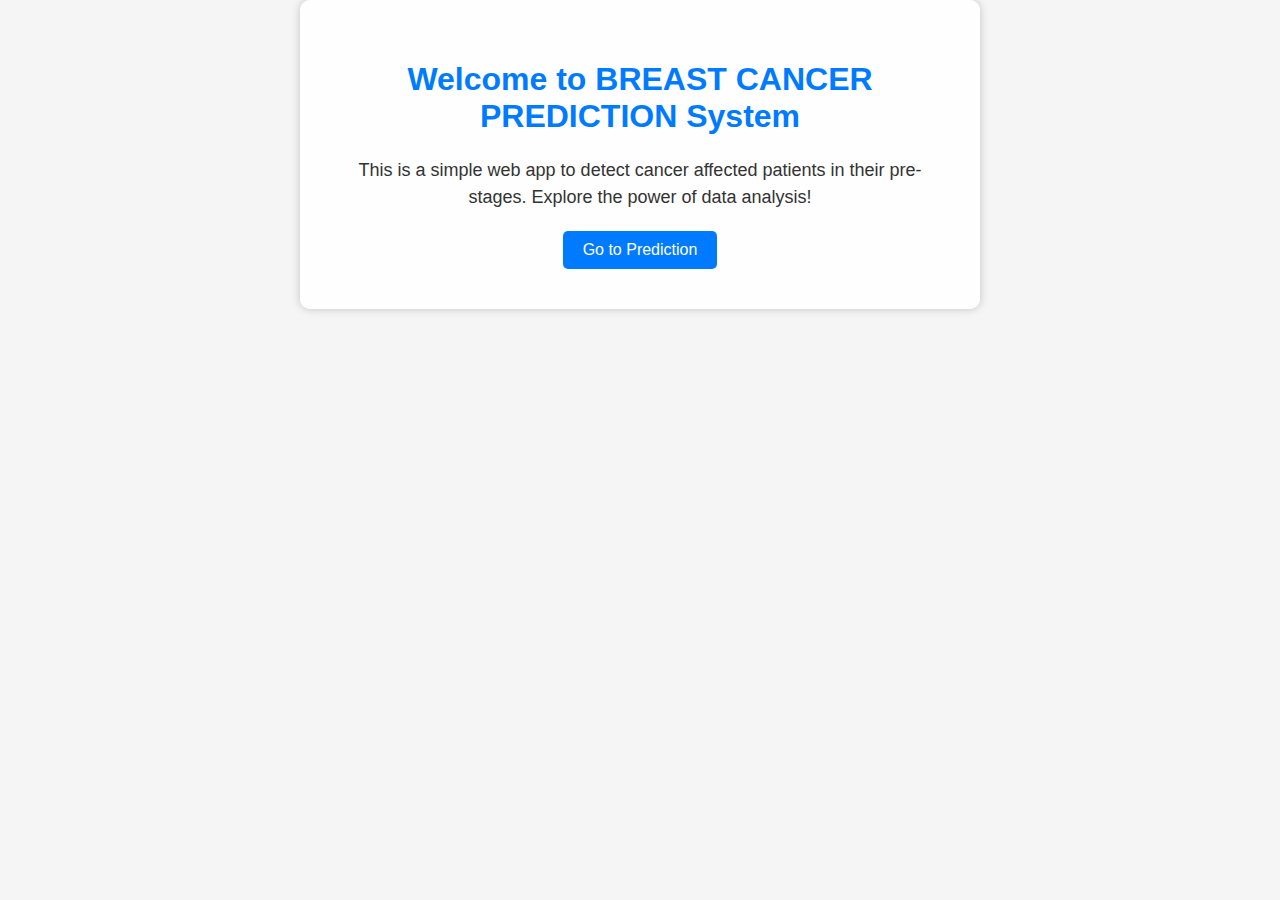
==== templates/index.html @ 6330be98 "Final commit" ====
<!DOCTYPE html>
<html lang="en">
<head>
    <meta charset="UTF-8">
    <meta name="viewport" content="width=device-width, initial-scale=1.0">
    <title>BREAST CANCER PREDICTION</title>
    <link rel="stylesheet" href="../static/style.css">
</head>
<body>
    <div class="container">
        <h1>Welcome to BREAST CANCER PREDICTION System</h1>
        <p>This is a simple web app to detect cancer affected patients in their pre-stages. Explore the power of data analysis!</p>
        <a href="/predict">Go to Prediction</a>
    </div>
</body>
</html>
---- static/style.css ----
body {
    font-family: Arial, sans-serif;
    background-image: url('https://www.wallpaperflare.com/static/119/256/853/space-tylercreatesworlds-diamonds-space-art-wallpaper.jpg'); /* Add background image URL */
    background-size: cover;
    background-color: #f5f5f5; 
    margin: 0;
    padding: 0;
    color: #333;
}

.container {
    max-width: 600px;
    margin: 0 auto;
    padding: 40px;
    background-color: rgba(255, 255, 255, 0.9);
    border-radius: 10px;
    box-shadow: 0px 0px 10px rgba(0, 0, 0, 0.2);
    text-align: center; 
}

h1 {
    color: #007BFF;
}

p {
    font-size: 18px;
    line-height: 1.5;
    margin-bottom: 20px;
}

a {
    display: inline-block;
    padding: 10px 20px;
    background-color: #007BFF;
    color: white;
    text-decoration: none;
    border-radius: 5px;
    transition: background-color 0.3s ease;
}

a:hover {
    background-color: #0056b3;
}
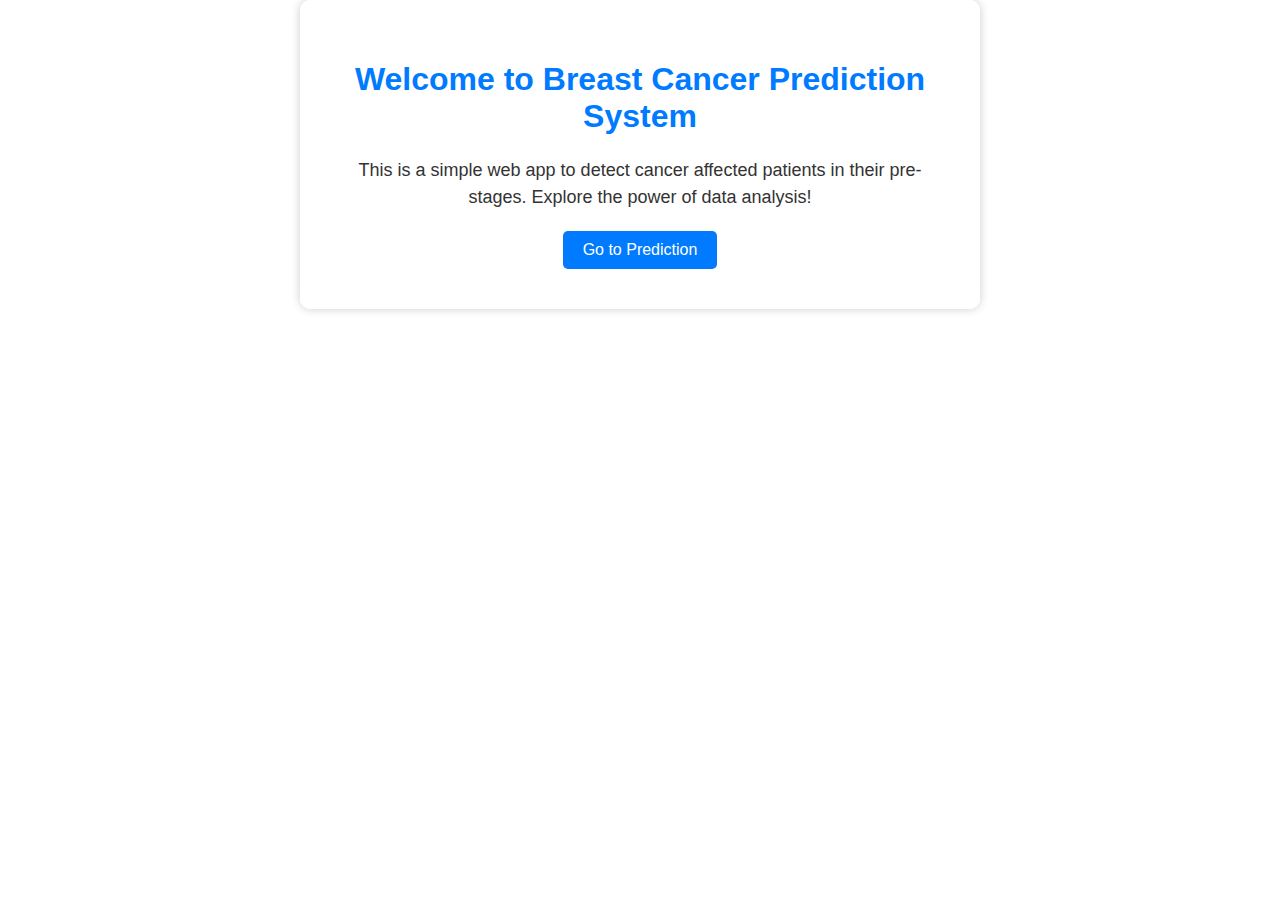
==== commit 809c7419: "Updated CSS for background image and layout" ====
--- a/templates/index.html
+++ b/templates/index.html
@@ -8,7 +8,7 @@
 </head>
 <body>
     <div class="container">
-        <h1>Welcome to BREAST CANCER PREDICTION System</h1>
+        <h1>Welcome to Breast Cancer Prediction System</h1>
         <p>This is a simple web app to detect cancer affected patients in their pre-stages. Explore the power of data analysis!</p>
         <a href="/predict">Go to Prediction</a>
     </div>
--- a/static/style.css
+++ b/static/style.css
@@ -1,43 +1,45 @@
 body {
     font-family: Arial, sans-serif;
-    background-image: url('https://www.wallpaperflare.com/static/119/256/853/space-tylercreatesworlds-diamonds-space-art-wallpaper.jpg'); /* Add background image URL */
-    background-size: cover;
-    background-color: #f5f5f5; 
-    margin: 0;
-    padding: 0;
-    color: #333;
+    background-image: url('https://img.freepik.com/premium-photo/pink-bokeh-glitter-sweet-background-graphic-design-illustration_1048944-27259135.jpg?t=st=1729231067~exp=1729231667~hmac=cf752f4b085f38708f140b922eef3f920c074193c95ccc0fb3555ca7a6a3137b'); /* Add background image URL */
+    background-size: cover; /* Make sure the background covers the whole area */
+    background-position: center; /* Center the background image */
+    background-repeat: no-repeat; /* Prevent repeating the background */
+    height: 100vh; /* Make the body take the full viewport height */
+    margin: 0; /* Remove default margin */
+    padding: 0; /* Remove default padding */
+    color: #333; /* Text color */
 }
 
 .container {
-    max-width: 600px;
-    margin: 0 auto;
-    padding: 40px;
-    background-color: rgba(255, 255, 255, 0.9);
-    border-radius: 10px;
-    box-shadow: 0px 0px 10px rgba(0, 0, 0, 0.2);
-    text-align: center; 
+    max-width: 600px; /* Max width of the container */
+    margin: 0 auto; /* Center the container */
+    padding: 40px; /* Padding inside the container */
+    background-color: rgba(255, 255, 255, 0.9); /* Semi-transparent background */
+    border-radius: 10px; /* Rounded corners */
+    box-shadow: 0px 0px 10px rgba(0, 0, 0, 0.2); /* Shadow effect */
+    text-align: center; /* Center text */
 }
 
 h1 {
-    color: #007BFF;
+    color: #007BFF; /* Heading color */
 }
 
 p {
-    font-size: 18px;
-    line-height: 1.5;
-    margin-bottom: 20px;
+    font-size: 18px; /* Paragraph font size */
+    line-height: 1.5; /* Line height for readability */
+    margin-bottom: 20px; /* Space below paragraphs */
 }
 
 a {
-    display: inline-block;
-    padding: 10px 20px;
-    background-color: #007BFF;
-    color: white;
-    text-decoration: none;
-    border-radius: 5px;
-    transition: background-color 0.3s ease;
+    display: inline-block; /* Block-level anchor */
+    padding: 10px 20px; /* Padding for the link */
+    background-color: #007BFF; /* Background color for the link */
+    color: white; /* Text color for the link */
+    text-decoration: none; /* Remove underline */
+    border-radius: 5px; /* Rounded corners for the link */
+    transition: background-color 0.3s ease; /* Transition for background color */
 }
 
 a:hover {
-    background-color: #0056b3;
-}+    background-color: #0056b3; /* Background color on hover */
+}
